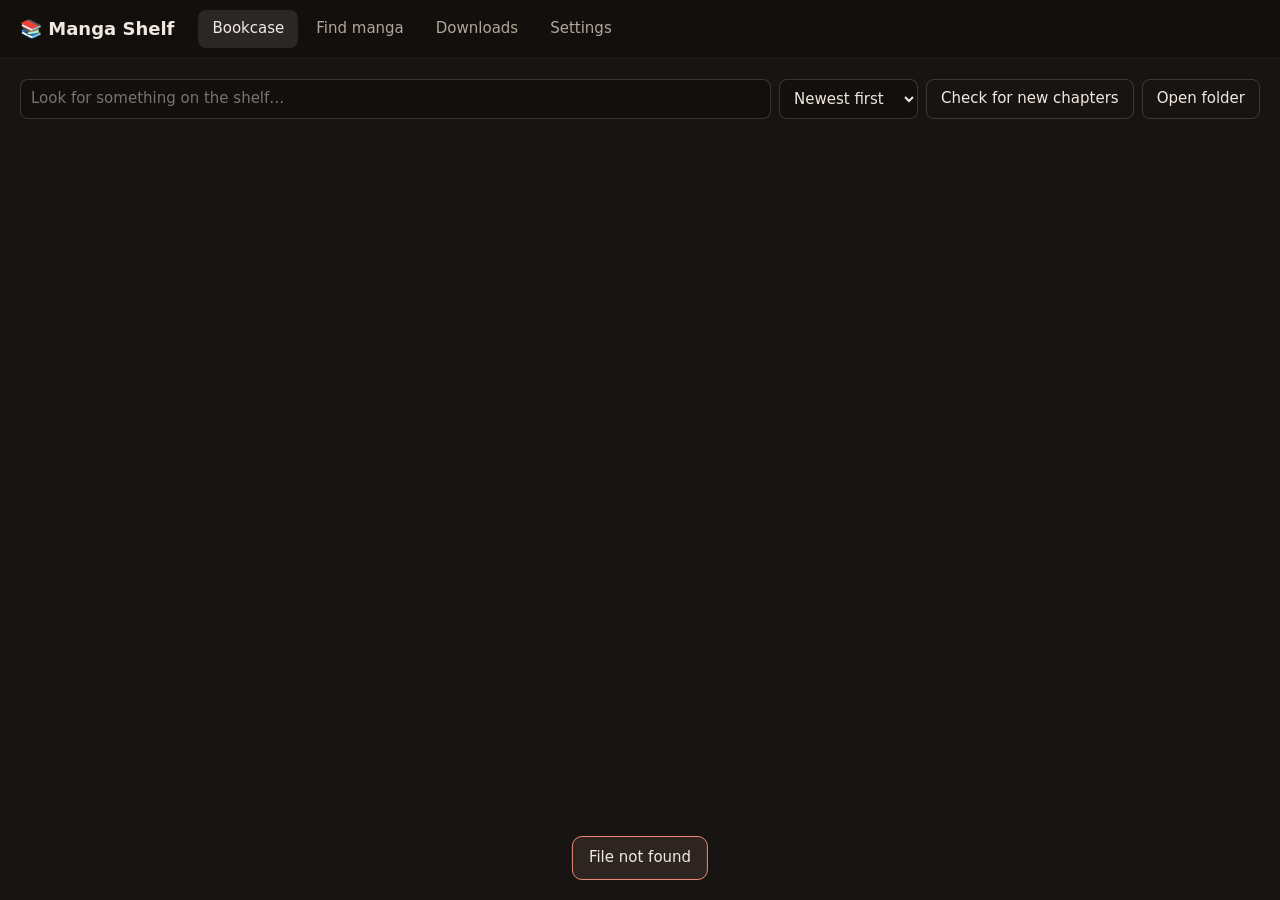
==== cmd/mangashelf/frontend/index.html @ c4e79a80 "Manga Shelf: a bookcase for manga, MangaDex search, mangadex-dl downloads A Windows window (Wails) o" ====
<!doctype html>
<!-- SPDX-License-Identifier: EUPL-1.2 -->
<html lang="en">
<head>
  <meta charset="utf-8">
  <meta name="viewport" content="width=device-width, initial-scale=1">
  <title>Manga Shelf</title>
  <link rel="stylesheet" href="style.css">
</head>
<body>
  <header class="top">
    <div class="brand">📚 Manga Shelf</div>
    <nav>
      <button data-tab="shelf" class="on">Bookcase</button>
      <button data-tab="find">Find manga</button>
      <button data-tab="jobs">Downloads <span id="busy" class="dot" hidden></span></button>
      <button data-tab="settings">Settings</button>
    </nav>
  </header>

  <main>
    <section id="shelf" class="tab on">
      <div class="bar">
        <input id="filter" type="search" placeholder="Look for something on the shelf…">
        <select id="sort">
          <option value="added">Newest first</option>
          <option value="title">A to Z</option>
          <option value="reading">Reading now</option>
        </select>
        <button id="update-all" class="ghost" title="Ask MangaDex for new chapters of everything">Check for new chapters</button>
        <button id="open-library" class="ghost">Open folder</button>
      </div>
      <div id="shelves"></div>
      <div id="empty" class="empty" hidden>
        <p>The bookcase is empty.</p>
        <p><button class="primary" data-go="find">Find some manga</button></p>
        <p class="dim">Or copy folders of .cbz files into <a href="#" id="empty-folder"></a>: each folder is a series.</p>
      </div>
    </section>

    <section id="find" class="tab">
      <form id="search" class="bar">
        <input id="q" type="search" placeholder="Title, or paste a MangaDex link" autocomplete="off">
        <button class="primary">Search</button>
      </form>
      <p id="find-note" class="dim note">Searches <b>MangaDex</b>. Pick one and it goes on your shelf, downloaded volume by volume.</p>
      <div id="results" class="results"></div>
    </section>

    <section id="jobs" class="tab">
      <div id="joblist"></div>
      <p id="nojobs" class="empty dim">Nothing downloading. Things you add from <a href="#" data-go="find">Find manga</a> show up here.</p>
    </section>

    <section id="settings" class="tab">
      <form id="settings-form" class="settings">
        <label>Bookcase folder
          <span class="row"><input id="s-library" required><button type="button" id="pick" class="ghost">Choose…</button></span>
          <small>Each series is a folder in here. Put it in OneDrive or on a USB drive if you like.</small>
        </label>
        <label>Language
          <select id="s-language">
            <option value="en">English</option>
            <option value="fr">French</option>
            <option value="de">German</option>
            <option value="es">Spanish</option>
            <option value="es-la">Spanish (Latin America)</option>
            <option value="pt-br">Portuguese (Brazil)</option>
            <option value="it">Italian</option>
            <option value="pl">Polish</option>
            <option value="ru">Russian</option>
            <option value="id">Indonesian</option>
            <option value="vi">Vietnamese</option>
            <option value="ja">Japanese (raw)</option>
          </select>
        </label>
        <label>Files
          <select id="s-format"></select>
          <small>One file per volume makes a tidy shelf. New series use this; ones already on the shelf keep theirs.</small>
        </label>
        <details>
          <summary>The downloader</summary>
          <p id="tool-status" class="dim"></p>
          <label>mangadex-dl, if it's somewhere unusual
            <input id="s-tool" placeholder="(found by itself)">
          </label>
        </details>
        <p><button class="primary">Save</button> <span id="saved" class="dim"></span></p>
      </form>
      <p class="dim credits">Downloads by <a href="https://github.com/mansuf/mangadex-downloader" data-ext>mangadex-dl</a> from <a href="https://mangadex.org" data-ext>MangaDex</a>, where volunteers scanlate. If you love a series, buy the official volumes.</p>
    </section>
  </main>

  <dialog id="series" class="sheet">
    <div class="sheet-head">
      <img id="d-cover" alt="">
      <div>
        <h2 id="d-title"></h2>
        <p id="d-meta" class="dim"></p>
        <p class="row">
          <button id="d-continue" class="primary">Read</button>
          <button id="d-update" class="ghost">Check for new chapters</button>
          <button id="d-folder" class="ghost">Open folder</button>
        </p>
      </div>
      <button class="close" data-close>✕</button>
    </div>
    <ol id="d-books" class="books"></ol>
  </dialog>

  <div id="reader" class="reader" hidden>
    <div class="reader-bar">
      <button id="r-close">← Shelf</button>
      <span id="r-title"></span>
      <span class="spacer"></span>
      <label class="dim"><input type="checkbox" id="r-rtl" checked> Right to left</label>
      <span id="r-page" class="dim"></span>
    </div>
    <div id="r-stage" class="stage"><img id="r-img" alt=""></div>
    <input id="r-slider" type="range" min="0" value="0">
  </div>

  <div id="toast" class="toast" hidden></div>
  <script src="app.js"></script>
</body>
</html>
---- cmd/mangashelf/frontend/style.css ----
/* SPDX-License-Identifier: EUPL-1.2 */
:root {
  --bg: #181412;
  --panel: #221c19;
  --wood: #5b3a26;
  --wood-light: #7a5236;
  --wood-dark: #3a2418;
  --text: #f1e9e1;
  --dim: #b3a69a;
  --accent: #e8a95b;
  --accent-text: #22160c;
  --ok: #8fcf8f;
  --bad: #ef8a7a;
  --font: "Segoe UI", system-ui, -apple-system, sans-serif;
}
* { box-sizing: border-box; }
html, body { margin: 0; background: var(--bg); color: var(--text); font: 15px/1.45 var(--font); }
a { color: var(--accent); }
button, input, select { font: inherit; color: inherit; }
button { cursor: pointer; border: 0; border-radius: 8px; padding: 8px 14px; background: rgba(255,255,255,0.08); }
button:hover { background: rgba(255,255,255,0.14); }
button.primary { background: var(--accent); color: var(--accent-text); font-weight: 600; }
button.primary:hover { filter: brightness(1.08); }
button.ghost { background: transparent; border: 1px solid rgba(255,255,255,0.16); }
button:disabled { opacity: 0.5; cursor: default; }
input, select { background: #120f0d; border: 1px solid rgba(255,255,255,0.16); border-radius: 8px; padding: 8px 10px; }
input:focus, select:focus { outline: 2px solid var(--accent); outline-offset: 1px; }
.dim { color: var(--dim); }
.row { display: flex; gap: 8px; align-items: center; flex-wrap: wrap; }
[hidden] { display: none !important; }

.top { position: sticky; top: 0; z-index: 5; display: flex; align-items: center; gap: 24px; padding: 10px 20px; background: #120f0d; border-bottom: 1px solid rgba(255,255,255,0.06); }
.brand { font-weight: 700; font-size: 18px; white-space: nowrap; }
nav { display: flex; gap: 4px; flex-wrap: wrap; }
nav button { background: transparent; color: var(--dim); }
nav button.on { color: var(--text); background: rgba(255,255,255,0.1); }
.dot { display: inline-block; width: 8px; height: 8px; border-radius: 50%; background: var(--accent); margin-left: 4px; animation: pulse 1.2s infinite; }
@keyframes pulse { 50% { opacity: 0.3; } }

main { padding: 20px; max-width: 1400px; margin: 0 auto; }
.tab { display: none; }
.tab.on { display: block; }
.bar { display: flex; gap: 8px; flex-wrap: wrap; margin-bottom: 18px; }
.bar input[type=search] { flex: 1; min-width: 200px; }
.empty { text-align: center; padding: 60px 20px; }
.note { margin-top: -8px; }

/* The bookcase: rows of spines-out covers on wooden shelves. */
.case { background: linear-gradient(var(--wood-dark), #2c1b12); border-radius: 10px; padding: 18px 18px 0; box-shadow: inset 0 0 40px rgba(0,0,0,0.5); }
.shelf { display: flex; flex-wrap: wrap; gap: 22px 20px; align-items: flex-end; padding: 0 6px 0; position: relative; }
.plank { height: 16px; margin: 0 -18px 18px; background: linear-gradient(var(--wood-light), var(--wood)); border-radius: 2px; box-shadow: 0 6px 10px rgba(0,0,0,0.45); }
.book { width: 140px; cursor: pointer; position: relative; transition: transform 0.15s ease; }
.book:hover { transform: translateY(-6px); }
.book .cover { width: 140px; height: 200px; border-radius: 3px 6px 6px 3px; object-fit: cover; display: block; background: #3b2c22; box-shadow: -3px 0 0 rgba(0,0,0,0.25) inset, 4px 6px 12px rgba(0,0,0,0.55); }
.book .nocover { display: flex; align-items: center; justify-content: center; text-align: center; padding: 10px; font-weight: 600; background: linear-gradient(135deg, #6a4a3a, #3b2c22); }
.book .label { font-size: 13px; margin: 6px 0 4px; white-space: nowrap; overflow: hidden; text-overflow: ellipsis; }
.book .meter { height: 4px; background: rgba(255,255,255,0.12); border-radius: 2px; overflow: hidden; margin-bottom: 8px; }
.book .meter i { display: block; height: 100%; background: var(--accent); }
.book .badge { position: absolute; top: 6px; right: -6px; background: var(--accent); color: var(--accent-text); font-size: 12px; font-weight: 700; padding: 1px 7px; border-radius: 10px; }

/* Search results */
.results { display: grid; grid-template-columns: repeat(auto-fill, minmax(330px, 1fr)); gap: 14px; }
.result { display: flex; gap: 12px; background: var(--panel); border-radius: 10px; padding: 12px; }
.result img { width: 96px; height: 136px; object-fit: cover; border-radius: 4px; background: #3b2c22; flex: none; }
.result h3 { margin: 0 0 4px; font-size: 16px; }
.result .alt { font-size: 13px; margin: 0 0 4px; }
.result .desc { font-size: 13px; color: var(--dim); display: -webkit-box; -webkit-line-clamp: 3; -webkit-box-orient: vertical; overflow: hidden; margin: 6px 0; }
.result .tags { font-size: 12px; color: var(--dim); }
.result .go { margin-top: 8px; }
.pill { display: inline-block; font-size: 12px; padding: 1px 8px; border-radius: 10px; background: rgba(255,255,255,0.1); margin-right: 4px; }
.pill.ok { background: rgba(143,207,143,0.18); color: var(--ok); }
.pill.no { background: rgba(239,138,122,0.15); color: var(--bad); }

/* Downloads */
.job { background: var(--panel); border-radius: 10px; padding: 12px 14px; margin-bottom: 10px; display: flex; gap: 12px; align-items: center; }
.job .what { flex: 1; min-width: 0; }
.job .title { font-weight: 600; }
.job .state { font-size: 13px; }
.job.failed .state { color: var(--bad); }
.job.done .state { color: var(--ok); }
.job pre { white-space: pre-wrap; font-size: 12px; max-height: 240px; overflow: auto; background: #120f0d; padding: 8px; border-radius: 6px; }

/* Settings */
.settings { max-width: 640px; display: grid; gap: 18px; }
.settings label { display: grid; gap: 6px; font-weight: 600; }
.settings small { font-weight: 400; color: var(--dim); }
.settings .row input { flex: 1; }
.credits { max-width: 640px; margin-top: 40px; font-size: 13px; }

/* Series sheet */
.sheet { width: min(760px, 94vw); max-height: 88vh; border: 0; border-radius: 14px; padding: 0; background: var(--panel); color: var(--text); }
.sheet::backdrop { background: rgba(0,0,0,0.6); }
.sheet-head { display: flex; gap: 16px; padding: 18px; position: relative; border-bottom: 1px solid rgba(255,255,255,0.08); }
.sheet-head img { width: 110px; height: 158px; object-fit: cover; border-radius: 4px; background: #3b2c22; flex: none; }
.sheet-head h2 { margin: 0 34px 4px 0; }
.close { position: absolute; top: 12px; right: 12px; background: transparent; }
.books { list-style: none; margin: 0; padding: 8px 10px 14px; overflow: auto; max-height: 50vh; }
.books li { display: flex; align-items: center; gap: 10px; padding: 8px 10px; border-radius: 8px; cursor: pointer; }
.books li:hover { background: rgba(255,255,255,0.06); }
.books .name { flex: 1; }
.books .done { color: var(--ok); }

/* Reader */
.reader { position: fixed; inset: 0; z-index: 20; background: #0b0908; display: flex; flex-direction: column; }
.reader-bar { display: flex; gap: 12px; align-items: center; padding: 8px 12px; background: #120f0d; }
.reader-bar .spacer { flex: 1; }
.stage { flex: 1; display: flex; align-items: center; justify-content: center; overflow: hidden; cursor: pointer; user-select: none; }
.stage img { max-width: 100%; max-height: 100%; object-fit: contain; }
#r-slider { width: calc(100% - 24px); margin: 6px 12px 10px; }

.toast { position: fixed; bottom: 20px; left: 50%; transform: translateX(-50%); background: #2e2520; border: 1px solid rgba(255,255,255,0.12); padding: 10px 16px; border-radius: 10px; z-index: 30; max-width: 90vw; }
.toast.bad { border-color: var(--bad); }

@media (max-width: 700px) {
  .top { flex-direction: column; align-items: flex-start; gap: 8px; padding: 10px 16px; }
  main { padding: 16px; }
  .book, .book .cover { width: 110px; }
  .book .cover { height: 158px; }
  .results { grid-template-columns: 1fr; }
}
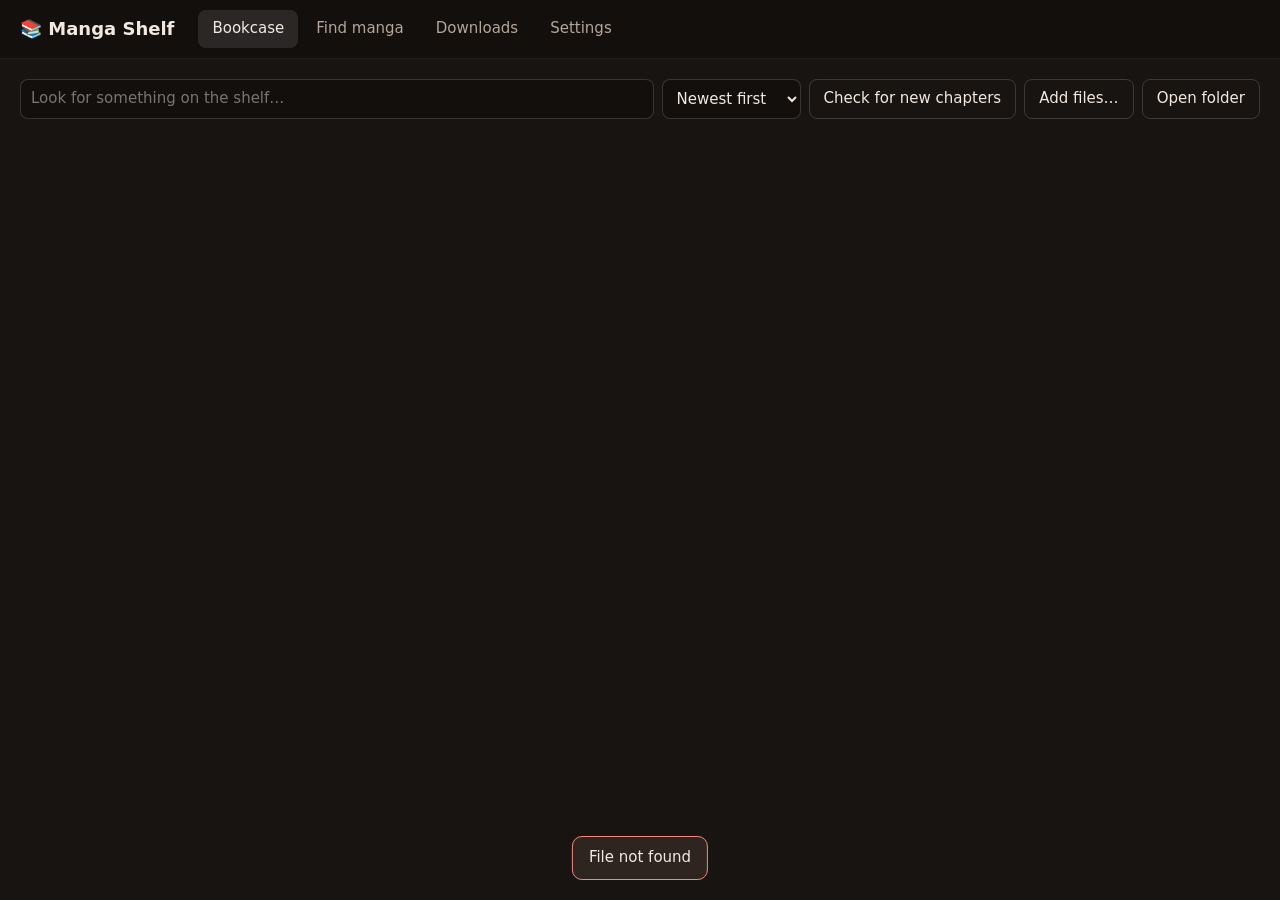
==== commit b566db65: "Drag and drop: .cbz files and folders onto the window go on the shelf Drop books, a series folder, o" ====
--- a/cmd/mangashelf/frontend/index.html
+++ b/cmd/mangashelf/frontend/index.html
@@ -7,7 +7,7 @@
   <title>Manga Shelf</title>
   <link rel="stylesheet" href="style.css">
 </head>
-<body>
+<body data-file-drop-target>
   <header class="top">
     <div class="brand">📚 Manga Shelf</div>
     <nav>
@@ -28,13 +28,19 @@
           <option value="reading">Reading now</option>
         </select>
         <button id="update-all" class="ghost" title="Ask MangaDex for new chapters of everything">Check for new chapters</button>
+        <button id="add-files" class="ghost" title="Or drag .cbz files and folders onto the window">Add files…</button>
         <button id="open-library" class="ghost">Open folder</button>
+      </div>
+      <div id="continue" class="continue" hidden>
+        <h2>Continue reading</h2>
+        <div id="continue-row" class="continue-row"></div>
       </div>
       <div id="shelves"></div>
       <div id="empty" class="empty" hidden>
         <p>The bookcase is empty.</p>
         <p><button class="primary" data-go="find">Find some manga</button></p>
-        <p class="dim">Or copy folders of .cbz files into <a href="#" id="empty-folder"></a>: each folder is a series.</p>
+        <p class="dim">Or drag manga you already have (.cbz files, or folders of them) onto this window.</p>
+        <p class="dim">They're copied into <a href="#" id="empty-folder"></a>, one folder per series.</p>
       </div>
     </section>
 
@@ -121,6 +127,8 @@
   </div>
 
   <div id="toast" class="toast" hidden></div>
+  <div class="drop-hint">Drop to put it on the shelf</div>
+  <script type="module" src="/wails/runtime.js"></script><!-- the window's own: file drops -->
   <script src="app.js"></script>
 </body>
 </html>
--- a/cmd/mangashelf/frontend/style.css
+++ b/cmd/mangashelf/frontend/style.css
@@ -58,6 +58,19 @@
 .book .meter i { display: block; height: 100%; background: var(--accent); }
 .book .badge { position: absolute; top: 6px; right: -6px; background: var(--accent); color: var(--accent-text); font-size: 12px; font-weight: 700; padding: 1px 7px; border-radius: 10px; }
 
+/* Continue reading: the books she's part-way through, most recent first. */
+.continue { margin-bottom: 22px; }
+.continue h2 { font-size: 16px; margin: 0 0 10px; color: var(--dim); font-weight: 600; }
+.continue-row { display: flex; gap: 14px; overflow-x: auto; padding-bottom: 6px; }
+.cont { display: flex; gap: 12px; align-items: center; flex: none; width: 300px; background: var(--panel); border-radius: 10px; padding: 10px; cursor: pointer; text-align: left; }
+.cont:hover { background: #2b231f; }
+.cont img, .cont .nocover { width: 64px; height: 92px; object-fit: cover; border-radius: 3px; flex: none; background: #3b2c22; font-size: 11px; }
+.cont .info { min-width: 0; flex: 1; }
+.cont .t { font-weight: 600; white-space: nowrap; overflow: hidden; text-overflow: ellipsis; }
+.cont .where { font-size: 13px; color: var(--dim); margin: 2px 0 8px; }
+.cont .meter { height: 4px; background: rgba(255,255,255,0.12); border-radius: 2px; overflow: hidden; }
+.cont .meter i { display: block; height: 100%; background: var(--accent); }
+
 /* Search results */
 .results { display: grid; grid-template-columns: repeat(auto-fill, minmax(330px, 1fr)); gap: 14px; }
 .result { display: flex; gap: 12px; background: var(--panel); border-radius: 10px; padding: 12px; }
@@ -108,6 +121,10 @@
 .stage img { max-width: 100%; max-height: 100%; object-fit: contain; }
 #r-slider { width: calc(100% - 24px); margin: 6px 12px 10px; }
 
+/* Dragging files over the window (the Wails runtime adds the class). */
+.drop-hint { display: none; }
+body.file-drop-target-active .drop-hint { display: flex; position: fixed; inset: 12px; z-index: 40; align-items: center; justify-content: center; font-size: 22px; font-weight: 600; color: var(--accent); background: rgba(24,20,18,0.85); border: 3px dashed var(--accent); border-radius: 16px; pointer-events: none; }
+
 .toast { position: fixed; bottom: 20px; left: 50%; transform: translateX(-50%); background: #2e2520; border: 1px solid rgba(255,255,255,0.12); padding: 10px 16px; border-radius: 10px; z-index: 30; max-width: 90vw; }
 .toast.bad { border-color: var(--bad); }
 
